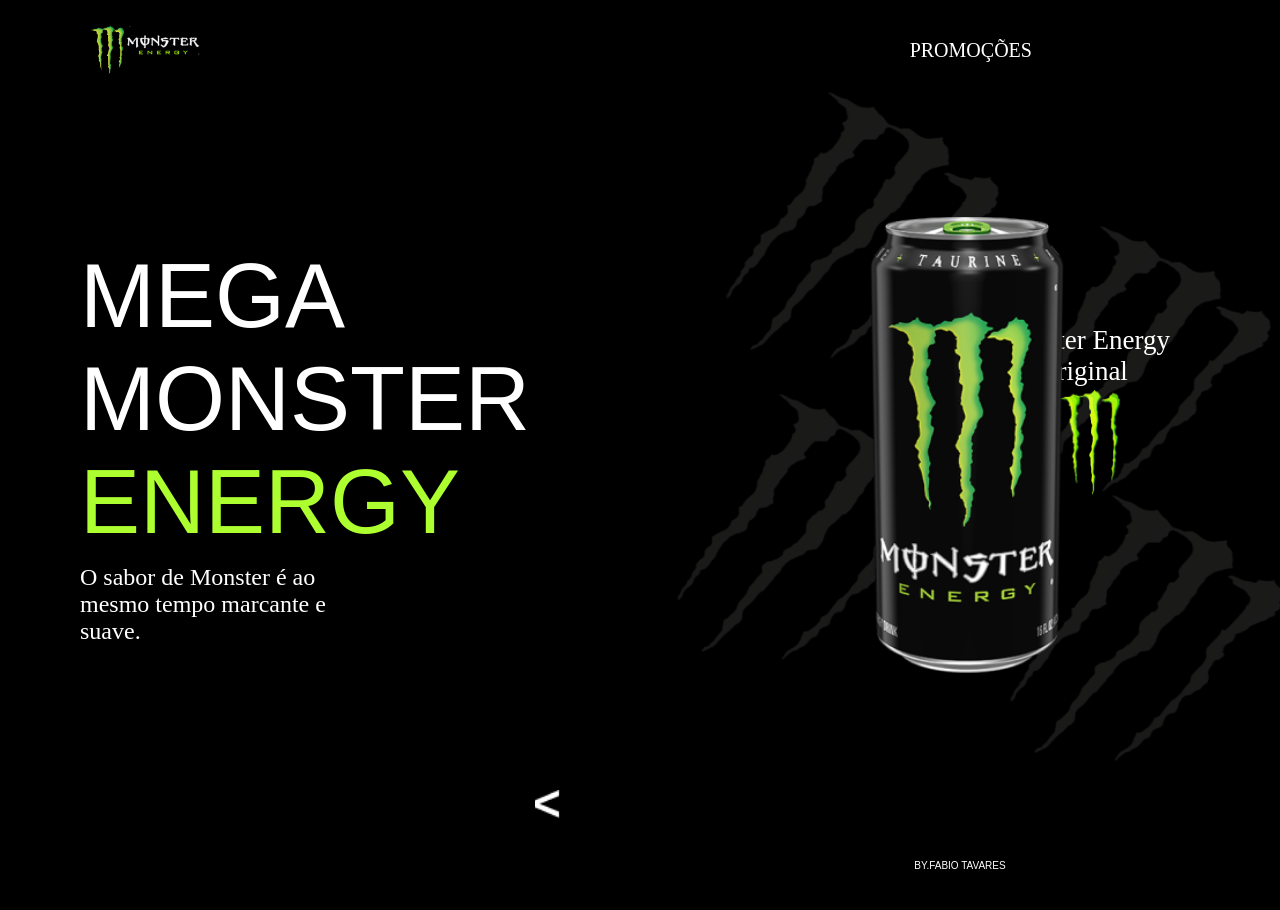
==== Index.html @ 2dbed445 "adcionando o mango loco" ====
<!DOCTYPE html>
<html lang="pt-br">
<head>
    <meta charset="UTF-8">
    <meta name="viewport" content="width=device-width, initial-scale=1.0">
    <link rel="stylesheet" href="style.css">
    <title>MONSTER</title>
</head>
<body>
<header>
    <div class="boxH">
    <img src="/img/logo_Monster.png" alt="logo" class="menu"></img>
    <span class="text">PROMOÇÕES</span>
     <div class="boxH1">
        <img src="/img/mundo.png" alt="mundo" class="language"></img>
        <span class="text2">BR</span>
        </div>
    </div>
</header>
<main>
    <span class="des">MEGA <br>MONSTER <span class="green"><br>ENERGY</span></span>
    <span class="des2">O sabor de Monster é ao <br>mesmo tempo marcante e <br>suave.</span>
    <span class="des3">Monster Energy <br>Original</span>
    <img src="/img/monster.png" alt="lata" class="monster"></img>
    <img src="/img/background_logo.png" alt="background" class="background"></img>
    <img src="/img/logo.png" alt="logo" class="logo"></img>
</main>

<footer>
    <a href="mango.html"><img src="/img/_.png" class="arrow1"></img></a>
    <div class="space"></div>
    <img src="/img/_ (1).png" class="arrow2"></img>
</footer>

<div class="nome">BY.FABIO TAVARES</div> 

</body>
</html>
---- style.css ----
* {
    padding: 0;
    margin: 0;
    box-sizing: border-box;
}

body{
    width: 375px;
    height: 667px;
    background: black;
    display: flex;
    flex-direction: column;

}

header {
    display: flex;
    height: 15%;
    width: 100%;
    align-content: center;
    align-items: center;
    padding-left: 15px;
}
.boxH{
    display: flex;
    height: 70%;
    width: 95%;
    justify-content: space-between;
    align-items: center;
    
}
.text{
    color: black;
}
.boxH1{
    display: flex;
    height: 40%;
    width: 20%;
    justify-content: end;
    align-items: center;
    gap:8px;
}
.menu{
    background-color: rgba(0, 0, 0, 0.466);
    height: 50px;
    width: 110px;
}
.language{
    background-color: rgba(0, 0, 0, 0.466);
    height: 25px;
    width: 25px;
}
.text2{
    color: aliceblue;
    font-family: serif;
}
main{
    flex-grow: 1;
    display: flex;
    flex-direction: column;
    justify-content: center;
    align-items: start;
    padding-left: 20px;
    gap: 10px;
    
}
.monster{
    position: absolute;
    left: 200px;
    height: 336px;
    width: 134px;
}
.background{
    position: absolute;
    height: 0px;
    width: 0px;
    opacity: 0%;
}
.logo{
    position: absolute;
    height: 0px;
    width: 0px;
    opacity: 0%;
}
.des{
    
    color: white;
    font-family: Impact, Haettenschweiler, 'Arial Narrow Bold', sans-serif;
    font-size: 40px;
    
}
.green{
    color: greenyellow;
    font-family: Impact, Haettenschweiler, 'Arial Narrow Bold', sans-serif;
    font-size: 40px;
}
.des2{
    
    color: white;
    font-family:Times New Roman, Times, serif;
    font-size: 14px;
}
.des3{
    font-size: 0xp;
}
footer{
    display: flex;
    justify-content: center;
    align-items: center;
    height: 50px;
    
}

.arrow1{
    height: 25px;
    width: 23px;
}

.arrow2{
    height: 25px;
    width: 23px;
}
.space{
    width: 300px;
    height: 10px;
}

.nome{
    display: flex;
    height: 50px;
    justify-content: center;
    align-content: start;
    color: white;
    font-family:'Segoe UI', Tahoma, Geneva, Verdana, sans-serif;
    font-size: 10px;
}


@media(min-width: 1024px){
    body{
        height:910px;
        width: 1920px;
    }
    header{
         height: 100px;
         width: 1920px;
         padding-left: 90px;
    }
    .boxH{
        justify-content: space-between;
    }
    .boxH1{
        width: 5%;
    }
    .text{
        color: white;
        font-size: 20px;
        font-family: Cambria, Cochin, Georgia, Times, 'Times New Roman', serif;
    }
    main{
        width: 1920px;
    }
    footer{
        align-items: start;
        height: 70px;

    }
    .monster{
        left: 870px;
        height: 456px;
        width: 194px;
        z-index: 2;
    }
    .background{
        position: absolute;
         left: 600px;
        height: 740px;
        width: 700px;
        opacity: 10%;
        z-index: 1;
    }
    .logo{
        position: absolute;
        right: 160px;
        height: 110px;
        width: 60px;
        opacity: 100%;
    }
    .des{
        font-size: 90px;
        padding-left: 60px;
    }
    .green{
        font-size: 90px;
        padding-left: 60px;
    }
    .des2{
        font-size: 24px;
        padding-left: 60px;
    }
    
    .des3{
        position: absolute;
        top: 325px;
        right: 110px;
        color: white;
        font-family:Times New Roman, Times, serif;
        font-size: 27px;
        text-align: center;

    }
    .arrow1,.arrow2{
        height: 28px;
        width: 25px;
    }
    .space{
        width: 800px;
    }
    
    
}
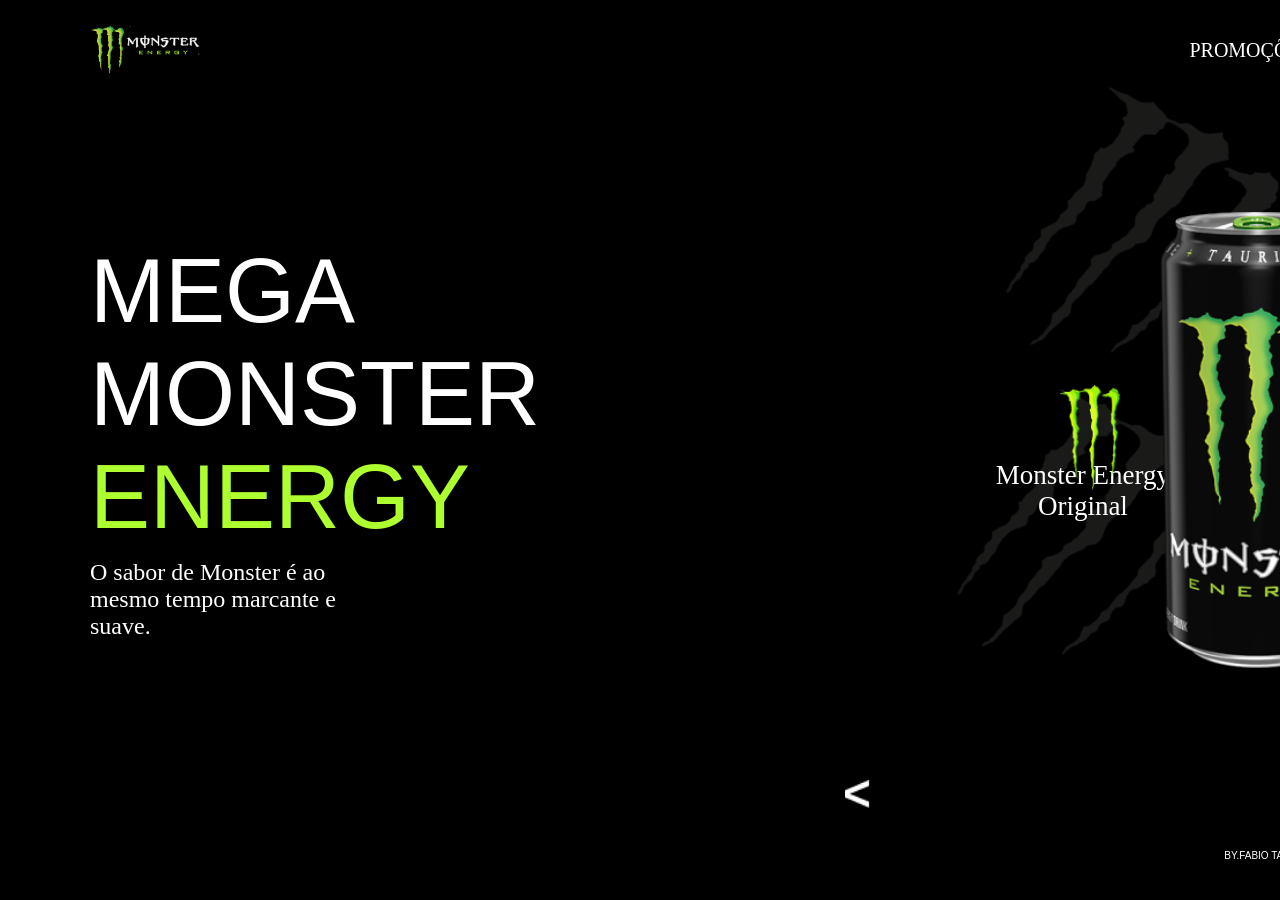
==== commit 468ab5c8: "novas latas adcionadas" ====
--- a/Index.html
+++ b/Index.html
@@ -29,7 +29,7 @@
 <footer>
     <a href="mango.html"><img src="/img/_.png" class="arrow1"></img></a>
     <div class="space"></div>
-    <img src="/img/_ (1).png" class="arrow2"></img>
+    <a href="dragon_tea.html"><img src="/img/_ (1).png" class="arrow2"></img></a>
 </footer>
 
 <div class="nome">BY.FABIO TAVARES</div> 
--- a/style.css
+++ b/style.css
@@ -101,7 +101,7 @@
     font-size: 14px;
 }
 .des3{
-    font-size: 0xp;
+    font-size: 0px;
 }
 footer{
     display: flex;
@@ -138,12 +138,11 @@
 
 @media(min-width: 1024px){
     body{
-        height:910px;
-        width: 1920px;
+        height:100vh;
     }
     header{
          height: 100px;
-         width: 1920px;
+         width: 2540px;
          padding-left: 90px;
     }
     .boxH{
@@ -158,22 +157,26 @@
         font-family: Cambria, Cochin, Georgia, Times, 'Times New Roman', serif;
     }
     main{
-        width: 1920px;
+        width: 2540px;
     }
     footer{
         align-items: start;
+        width: 2540px;
         height: 70px;
 
     }
+    .nome{
+        width: 2540px;
+    }
     .monster{
-        left: 870px;
+        left: 1160px;
         height: 456px;
         width: 194px;
         z-index: 2;
     }
     .background{
         position: absolute;
-         left: 600px;
+         left: 880px;
         height: 740px;
         width: 700px;
         opacity: 10%;
@@ -188,20 +191,20 @@
     }
     .des{
         font-size: 90px;
-        padding-left: 60px;
+        padding-left: 70px;
     }
     .green{
         font-size: 90px;
-        padding-left: 60px;
+        padding-left: 70px;
     }
     .des2{
         font-size: 24px;
-        padding-left: 60px;
+        padding-left: 70px;
     }
     
     .des3{
         position: absolute;
-        top: 325px;
+        top: 460px;
         right: 110px;
         color: white;
         font-family:Times New Roman, Times, serif;
